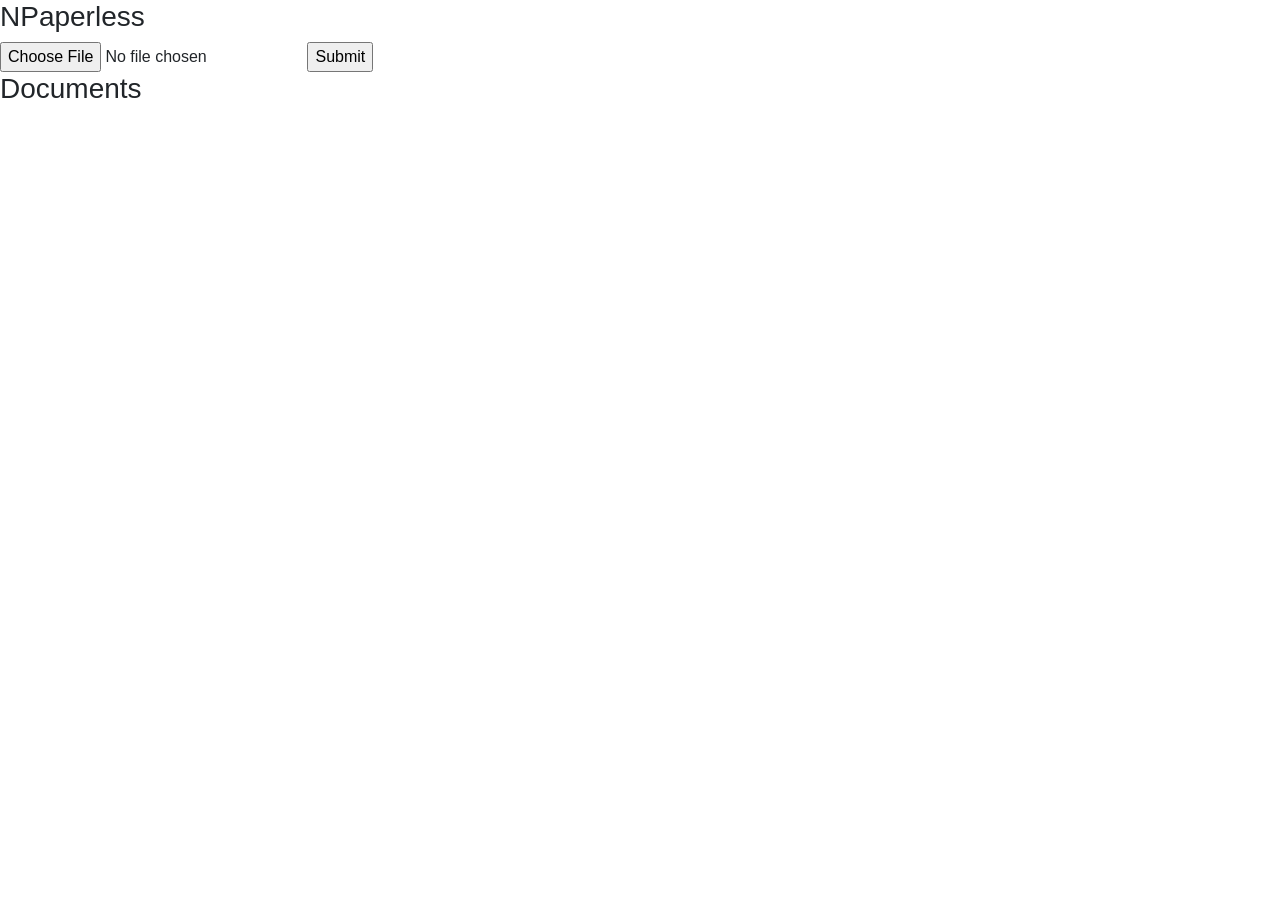
==== FrontEnd/index.html @ 7cb1e510 "idk" ====
<!DOCTYPE html>
<html lang="en">
<head>
    <meta charset="UTF-8">
    <meta name="viewport" content="width=device-width, initial-scale=1.0">
    <title>NPaperless</title>
    <link rel="stylesheet" href="https://cdn.jsdelivr.net/npm/bootstrap@4.3.1/dist/css/bootstrap.min.css" integrity="sha384-ggOyR0iXCbMQv3Xipma34MD+dH/1fQ784/j6cY/iJTQUOhcWr7x9JvoRxT2MZw1T" crossorigin="anonymous">
</head>
<body>
    <h3>NPaperless</h3>

    <form method="post">
        <input type="file" id="myFile" name="filename" required>
        <input type="submit">
    </form>
    
    <h3>Documents</h3>
    <ul id="documents"></ul>

    <script src="index.js"></script>
    <script src="https://code.jquery.com/jquery-3.3.1.slim.min.js" integrity="sha384-q8i/X+965DzO0rT7abK41JStQIAqVgRVzpbzo5smXKp4YfRvH+8abtTE1Pi6jizo" crossorigin="anonymous"></script>
    <script src="https://cdn.jsdelivr.net/npm/popper.js@1.14.7/dist/umd/popper.min.js" integrity="sha384-UO2eT0CpHqdSJQ6hJty5KVphtPhzWj9WO1clHTMGa3JDZwrnQq4sF86dIHNDz0W1" crossorigin="anonymous"></script>
    <script src="https://cdn.jsdelivr.net/npm/bootstrap@4.3.1/dist/js/bootstrap.min.js" integrity="sha384-JjSmVgyd0p3pXB1rRibZUAYoIIy6OrQ6VrjIEaFf/nJGzIxFDsf4x0xIM+B07jRM" crossorigin="anonymous"></script>
</body>
</html>
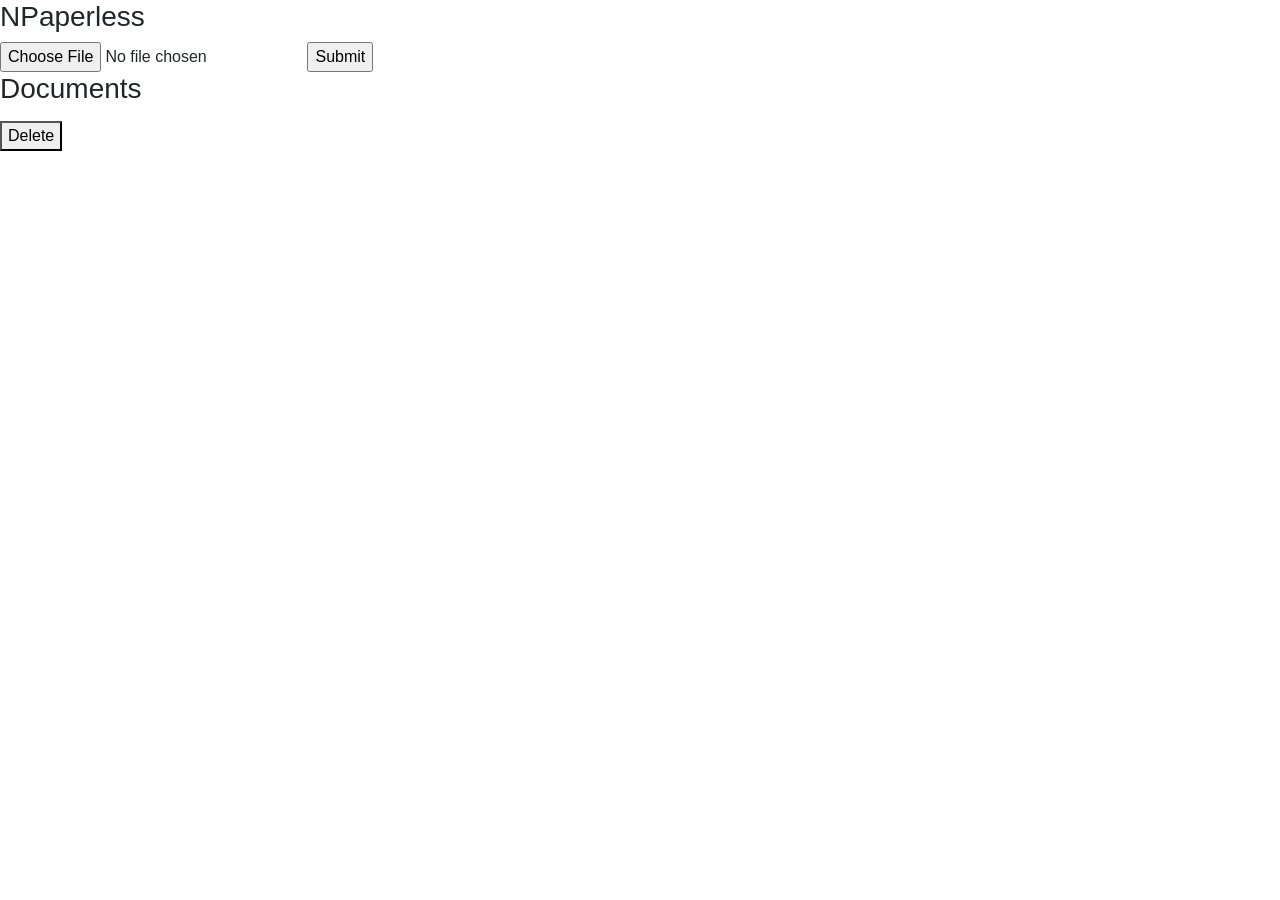
==== commit 2cb1756b: "Added delete functionality" ====
--- a/FrontEnd/index.html
+++ b/FrontEnd/index.html
@@ -5,6 +5,7 @@
     <meta name="viewport" content="width=device-width, initial-scale=1.0">
     <title>NPaperless</title>
     <link rel="stylesheet" href="https://cdn.jsdelivr.net/npm/bootstrap@4.3.1/dist/css/bootstrap.min.css" integrity="sha384-ggOyR0iXCbMQv3Xipma34MD+dH/1fQ784/j6cY/iJTQUOhcWr7x9JvoRxT2MZw1T" crossorigin="anonymous">
+    <link rel="stylesheet" href="style.css">
 </head>
 <body>
     <h3>NPaperless</h3>
@@ -16,6 +17,7 @@
     
     <h3>Documents</h3>
     <ul id="documents"></ul>
+    <button id="delete">Delete</button>
 
     <script src="index.js"></script>
     <script src="https://code.jquery.com/jquery-3.3.1.slim.min.js" integrity="sha384-q8i/X+965DzO0rT7abK41JStQIAqVgRVzpbzo5smXKp4YfRvH+8abtTE1Pi6jizo" crossorigin="anonymous"></script>
--- a/FrontEnd/style.css
+++ b/FrontEnd/style.css
@@ -0,0 +1,3 @@
+.selected {
+    background: lightgreen;
+}
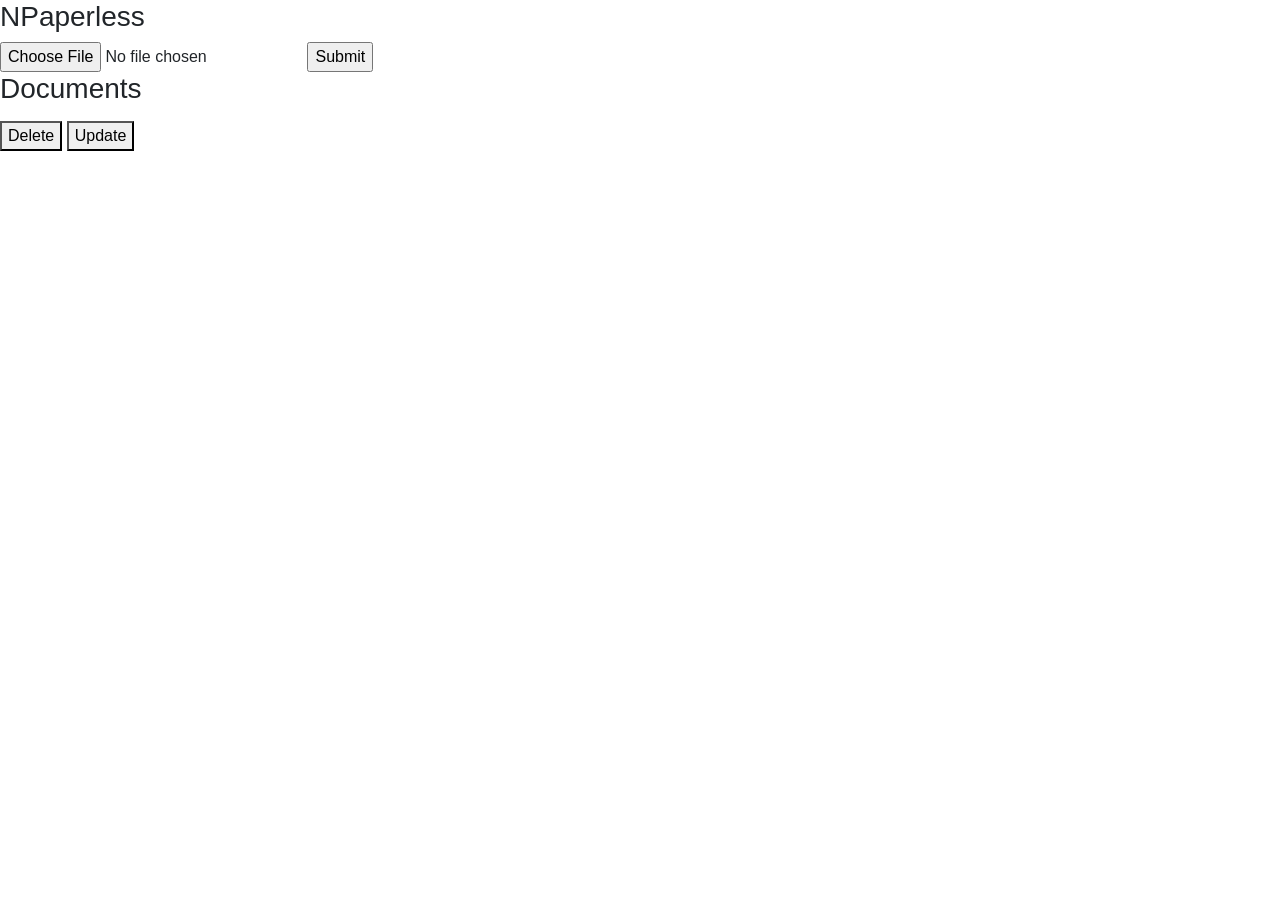
==== commit 5ae0019e: "starting update funciton" ====
--- a/FrontEnd/index.html
+++ b/FrontEnd/index.html
@@ -18,6 +18,7 @@
     <h3>Documents</h3>
     <ul id="documents"></ul>
     <button id="delete">Delete</button>
+    <button id="update">Update</button>
 
     <script src="index.js"></script>
     <script src="https://code.jquery.com/jquery-3.3.1.slim.min.js" integrity="sha384-q8i/X+965DzO0rT7abK41JStQIAqVgRVzpbzo5smXKp4YfRvH+8abtTE1Pi6jizo" crossorigin="anonymous"></script>
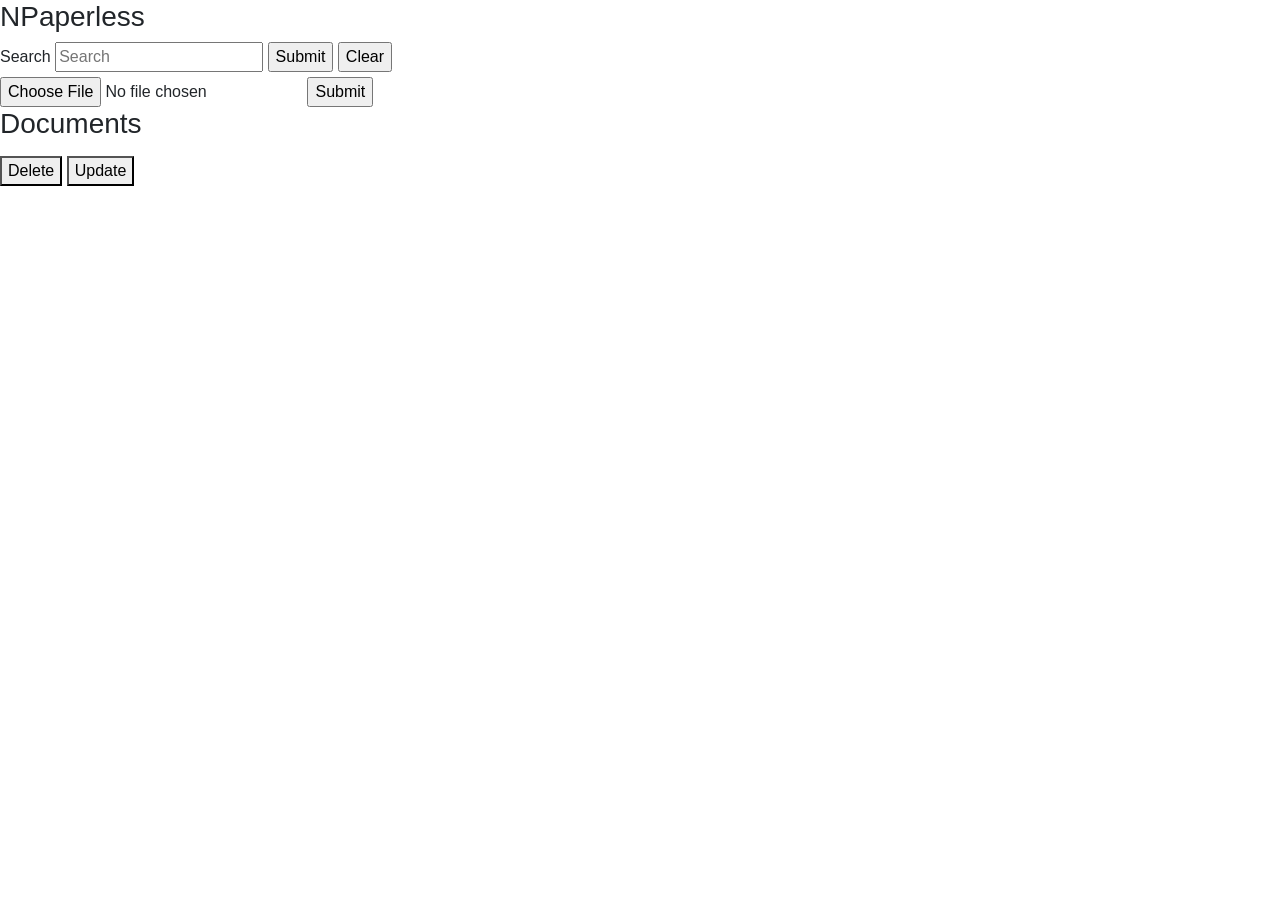
==== commit 2088ef35: "Added searching function, refactored some code (appsettings.json,...), put Logging in separate proje" ====
--- a/FrontEnd/index.html
+++ b/FrontEnd/index.html
@@ -10,7 +10,16 @@
 <body>
     <h3>NPaperless</h3>
 
-    <form method="post">
+    <search>
+        <form id="searchForm">
+            <label for="search">Search</label>
+            <input type="text" id="search" placeholder="Search">
+            <input type="submit">
+            <input id="clear" type="button" value="Clear">
+        </form>
+    </search>
+    
+    <form id="uploadForm">
         <input type="file" id="myFile" name="filename" required>
         <input type="submit">
     </form>
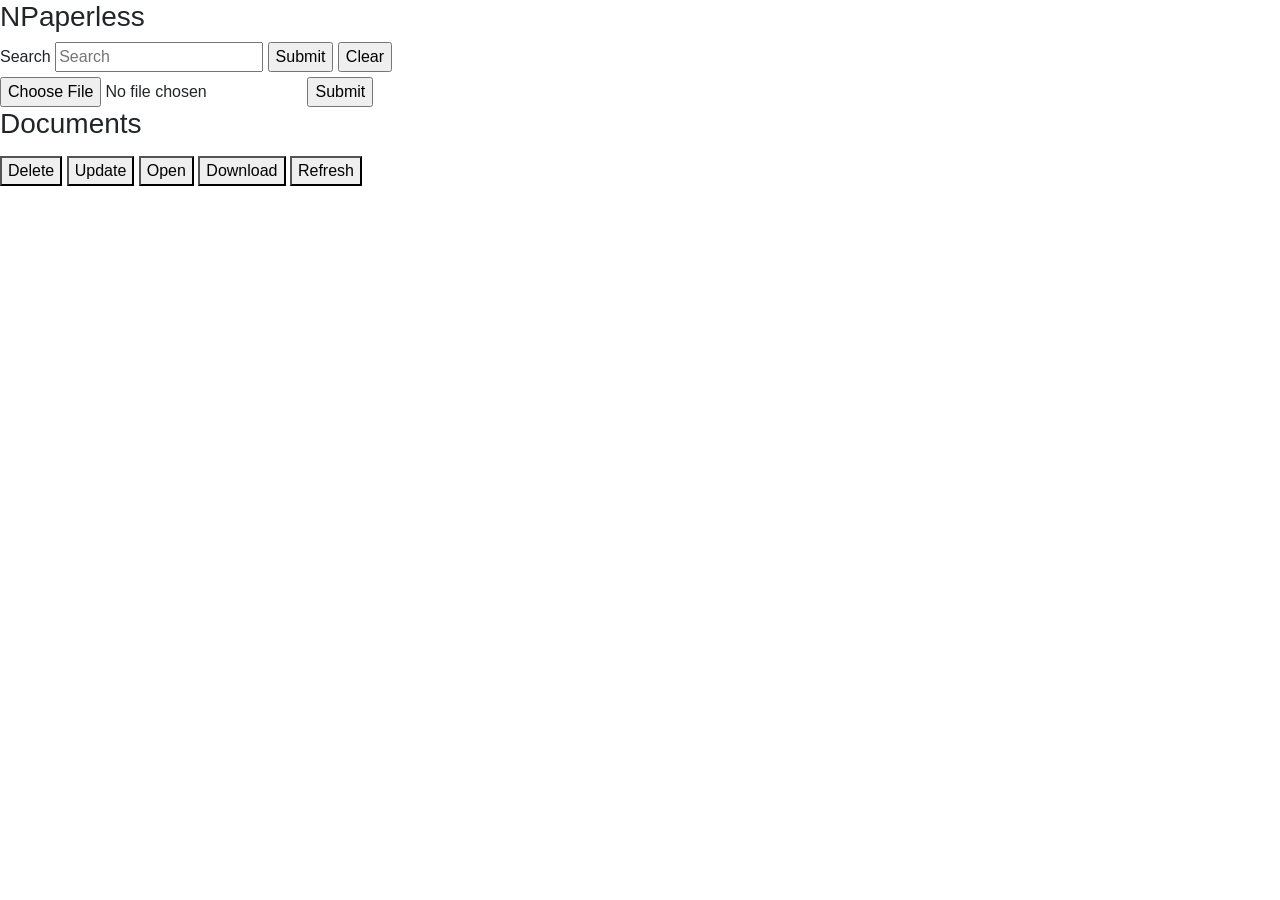
==== commit 35235d57: "Added open and download functionality, fixed search, refactored code" ====
--- a/FrontEnd/index.html
+++ b/FrontEnd/index.html
@@ -28,6 +28,9 @@
     <ul id="documents"></ul>
     <button id="delete">Delete</button>
     <button id="update">Update</button>
+    <button id="open">Open</button>
+    <button id="download">Download</button>
+    <button id="refresh">Refresh</button>
 
     <script src="index.js"></script>
     <script src="https://code.jquery.com/jquery-3.3.1.slim.min.js" integrity="sha384-q8i/X+965DzO0rT7abK41JStQIAqVgRVzpbzo5smXKp4YfRvH+8abtTE1Pi6jizo" crossorigin="anonymous"></script>
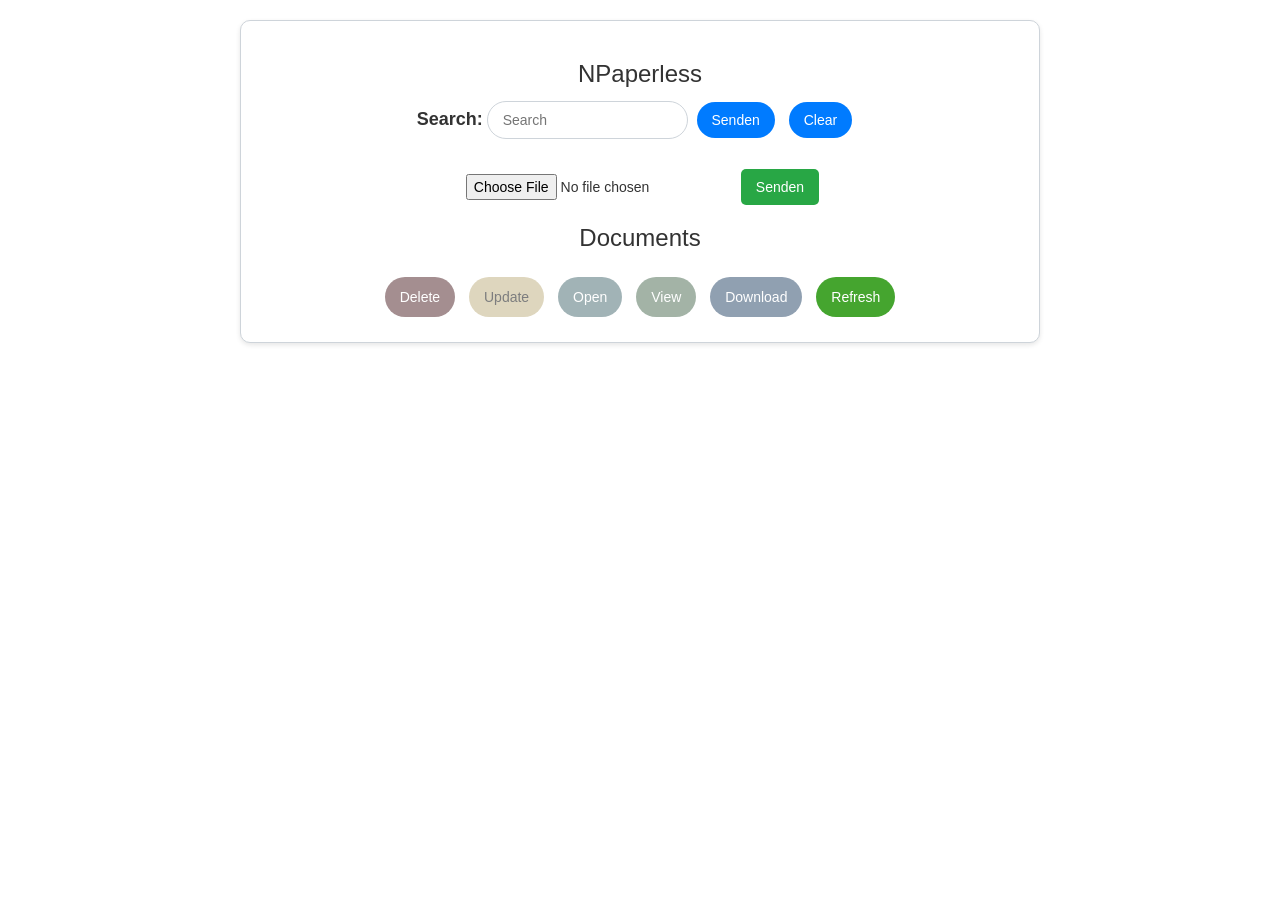
==== commit 0abc0445: "Fixed search displaying old titles, added preview" ====
--- a/FrontEnd/index.html
+++ b/FrontEnd/index.html
@@ -8,33 +8,52 @@
     <link rel="stylesheet" href="style.css">
 </head>
 <body>
-    <h3>NPaperless</h3>
+    <div class="container">
+        <h3>NPaperless</h3>
+    
+        <div id="searchForm">
+            <form>
+                <label for="search">Search:</label>
+                <input type="text" id="search" placeholder="Search">
+                <input type="submit" value="Senden">
+                <input id="clear" type="button" value="Clear">
+            </form>
+        </div>
 
-    <search>
-        <form id="searchForm">
-            <label for="search">Search</label>
-            <input type="text" id="search" placeholder="Search">
-            <input type="submit">
-            <input id="clear" type="button" value="Clear">
+        <form id="uploadForm">
+            <input type="file" id="myFile" name="filename" required>
+            <input type="submit" value="Senden">
         </form>
-    </search>
     
-    <form id="uploadForm">
-        <input type="file" id="myFile" name="filename" required>
-        <input type="submit">
-    </form>
+        <h3>Documents</h3>
+        <ul id="documents">
+            <li>Paul_Bogza_Proposal.pdf</li>
+            <li>Udemy_Cert.pdf</li>
+        </ul>
     
-    <h3>Documents</h3>
-    <ul id="documents"></ul>
-    <button id="delete">Delete</button>
-    <button id="update">Update</button>
-    <button id="open">Open</button>
-    <button id="download">Download</button>
-    <button id="refresh">Refresh</button>
+        <div class="text-center">
+            <button id="delete" class="btn btn-danger">Delete</button>
+            <button id="update" class="btn btn-warning text-dark">Update</button>
+            <button id="open" class="btn btn-info">Open</button>
+            <button id="view" class="btn btn-success">View</button>
+            <button id="download" class="btn btn-primary">Download</button>
+            <button id="refresh" class="btn btn-secondary">Refresh</button>
+        </div>
 
-    <script src="index.js"></script>
+        <div id="previewContainer" style="display: none;">
+            <button id="closePreview" class="btn btn-danger mb-3">Close Preview</button>
+            <iframe id="preview" src=""></iframe>
+        </div>
+    </div>
+    
     <script src="https://code.jquery.com/jquery-3.3.1.slim.min.js" integrity="sha384-q8i/X+965DzO0rT7abK41JStQIAqVgRVzpbzo5smXKp4YfRvH+8abtTE1Pi6jizo" crossorigin="anonymous"></script>
     <script src="https://cdn.jsdelivr.net/npm/popper.js@1.14.7/dist/umd/popper.min.js" integrity="sha384-UO2eT0CpHqdSJQ6hJty5KVphtPhzWj9WO1clHTMGa3JDZwrnQq4sF86dIHNDz0W1" crossorigin="anonymous"></script>
     <script src="https://cdn.jsdelivr.net/npm/bootstrap@4.3.1/dist/js/bootstrap.min.js" integrity="sha384-JjSmVgyd0p3pXB1rRibZUAYoIIy6OrQ6VrjIEaFf/nJGzIxFDsf4x0xIM+B07jRM" crossorigin="anonymous"></script>
+    
+    <link rel="stylesheet" href="https://maxcdn.bootstrapcdn.com/bootstrap/3.4.1/css/bootstrap.min.css">
+    <script src="https://ajax.googleapis.com/ajax/libs/jquery/3.7.1/jquery.min.js"></script>
+    <script src="https://maxcdn.bootstrapcdn.com/bootstrap/3.4.1/js/bootstrap.min.js"></script>
+
+    <script src="index.js"></script>
 </body>
 </html>
--- a/FrontEnd/style.css
+++ b/FrontEnd/style.css
@@ -1,3 +1,176 @@
 .selected {
-    background: lightgreen;
+    background: lightgreen !important;
+}
+
+/* General styling */
+body {
+    font-family: Arial, sans-serif;
+    background-color: #f8f9fa;
+    margin: 0;
+    padding: 20px;
+}
+
+*:disabled,
+*[disabled] {
+    cursor: not-allowed;
+    filter: grayscale(80%);
+}
+
+/* Center alignment for all content */
+.container {
+    max-width: 800px;
+    margin: 0 auto;
+    padding: 20px;
+    background-color: white;
+    border: 1px solid #ced4da;
+    border-radius: 10px;
+    box-shadow: 0px 2px 5px rgba(0, 0, 0, 0.1);
+}
+
+h3 {
+    margin-bottom: 20px;
+    color: #343a40;
+    text-align: center;
+}
+
+/* Center alignment for the search form */
+#searchForm {
+    display: flex;
+    flex-direction: column;
+    align-items: center;
+    margin-bottom: 20px;
+}
+
+#searchForm label {
+    font-weight: bold;
+    margin-bottom: 10px;
+    font-size: 18px;
+}
+
+#searchForm input[type="text"] {
+    width: 45%; /* Adjust width to fit nicely in the container */
+    border-radius: 20px;
+    border: 1px solid #ced4da;
+    padding: 8px 15px;
+    margin-bottom: 10px; /* Space between text field and buttons */
+}
+
+#searchForm input[type="submit"],
+#searchForm input[type="button"] {
+    margin: 5px;
+    border-radius: 20px;
+    border: none;
+    padding: 8px 15px;
+    background-color: #007bff;
+    color: white;
+    cursor: pointer;
+}
+
+#searchForm input[type="submit"]:hover,
+#searchForm input[type="button"]:hover {
+    background-color: #0056b3;
+}
+
+
+/* File upload form */
+#uploadForm {
+    display: flex;
+    justify-content: center; /* Center the elements horizontally */
+    align-items: center;    /* Align elements vertically */
+    margin-bottom: 20px;
+}
+
+#uploadForm input[type="file"] {
+    #border: 1px solid #ced4da;
+    #border-radius: 5px;
+    padding: 5px;
+    margin-right: 5px; /* Small gap between file input and button */
+}
+
+#uploadForm input[type="submit"] {
+    border-radius: 5px;
+    border: none;
+    padding: 8px 15px;
+    background-color: #28a745;
+    color: white;
+    cursor: pointer;
+}
+
+#uploadForm input[type="submit"]:hover {
+    background-color: #218838;
+}
+
+
+/* Document list */
+#documents {
+    list-style-type: none;
+    padding: 0;
+    margin-bottom: 20px;
+    text-align: left;
+}
+
+#documents li {
+    background-color: white;
+    border: 1px solid #ced4da;
+    margin: 5px 0;
+    padding: 10px 15px;
+    border-radius: 5px;
+    cursor: pointer;
+    transition: background-color 0.3s ease;
+}
+
+#documents li:hover {
+    background-color: #e9ecef;
+}
+
+/* Action buttons */
+.text-center button {
+    margin: 5px;
+    border-radius: 20px;
+    border: none;
+    padding: 10px 15px;
+    cursor: pointer;
+    color: white;
+}
+
+#delete {
+    background-color: #dc3545;
+}
+
+#update {
+    background-color: #ffc107;
+    color: black;
+}
+
+#open {
+    background-color: #17a2b8;
+}
+
+#download {
+    background-color: #007bff;
+}
+
+#refresh {
+    background-color: #45a52f;
+}
+
+button:hover {
+    opacity: 0.85;
+}
+
+/* Style for the preview container */
+#previewContainer {
+    margin-top: 20px;
+    padding-top: 20px;
+    border-top: 1px solid #ced4da;
+    text-align: center;
+}
+
+/* Style for the preview iframe */
+#preview {
+    width: 100%;
+    height: 500px;
+    border: 1px solid #ced4da;
+    border-radius: 5px;
+    box-shadow: 0px 2px 5px rgba(0, 0, 0, 0.1);
 }
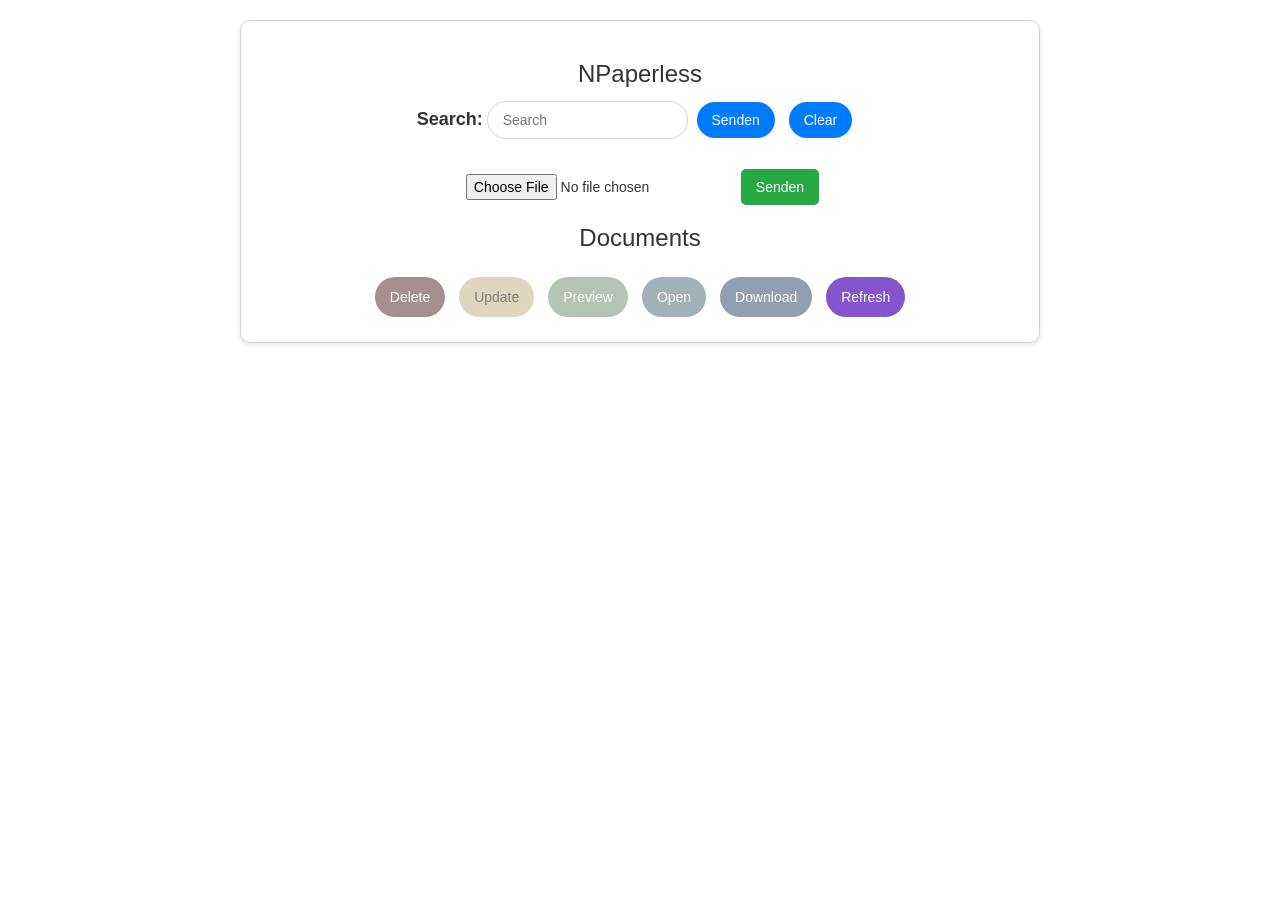
==== commit 5303eef8: "Small visual changes and js fixes" ====
--- a/FrontEnd/index.html
+++ b/FrontEnd/index.html
@@ -26,16 +26,13 @@
         </form>
     
         <h3>Documents</h3>
-        <ul id="documents">
-            <li>Paul_Bogza_Proposal.pdf</li>
-            <li>Udemy_Cert.pdf</li>
-        </ul>
+        <ul id="documents"></ul>
     
         <div class="text-center">
             <button id="delete" class="btn btn-danger">Delete</button>
             <button id="update" class="btn btn-warning text-dark">Update</button>
+            <button id="view" class="btn btn-success">Preview</button>
             <button id="open" class="btn btn-info">Open</button>
-            <button id="view" class="btn btn-success">View</button>
             <button id="download" class="btn btn-primary">Download</button>
             <button id="refresh" class="btn btn-secondary">Refresh</button>
         </div>
--- a/FrontEnd/style.css
+++ b/FrontEnd/style.css
@@ -151,7 +151,11 @@
 }
 
 #refresh {
-    background-color: #45a52f;
+    background-color: #8455cd;
+}
+
+#view {
+    background-color: #5cb85c;
 }
 
 button:hover {
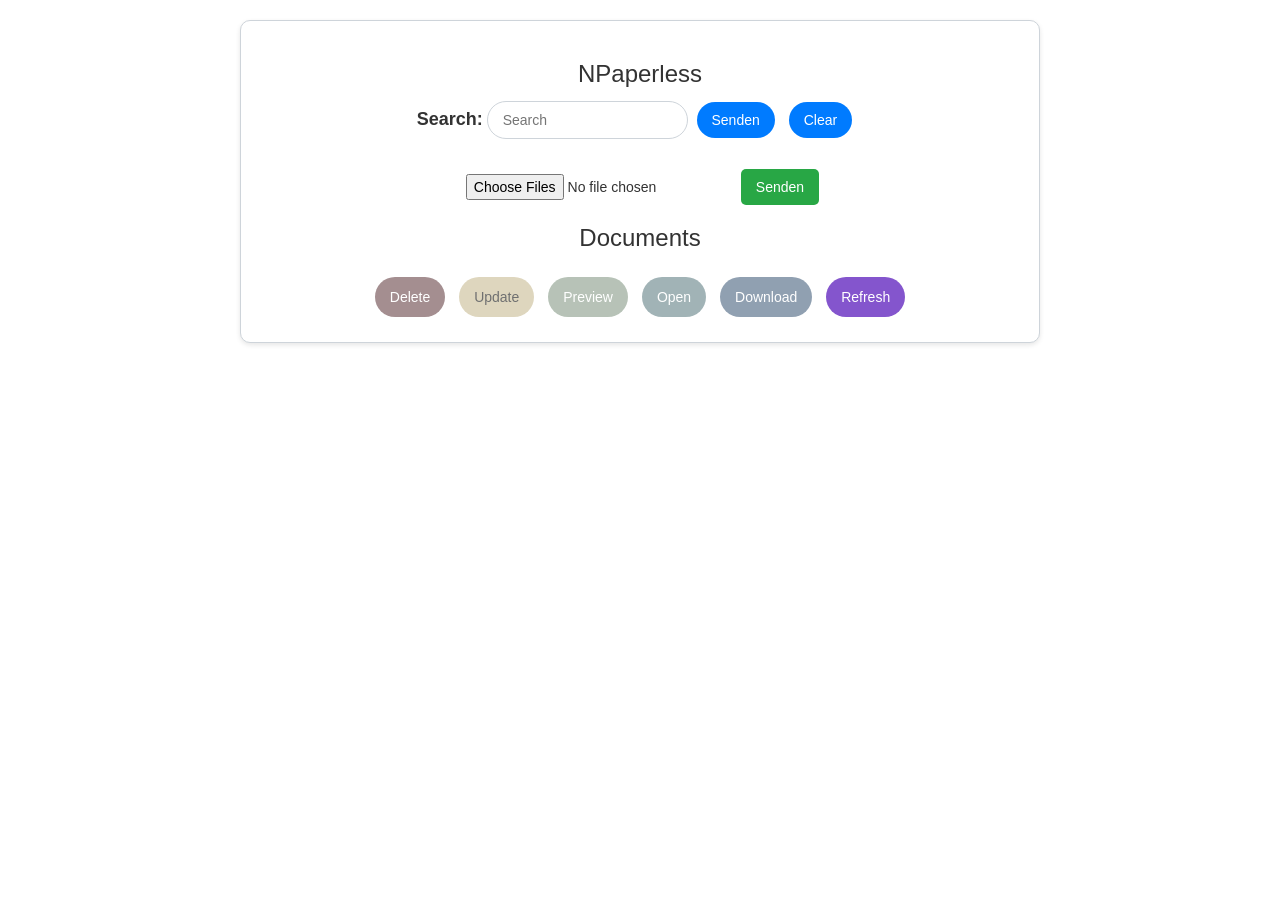
==== commit ec368905: "Making the queue synchronized to prevent crashing on multi-file upload due to memory shortage" ====
--- a/FrontEnd/index.html
+++ b/FrontEnd/index.html
@@ -21,7 +21,7 @@
         </div>
 
         <form id="uploadForm">
-            <input type="file" id="myFile" name="filename" required>
+            <input type="file" id="myFile" name="filename" required multiple>
             <input type="submit" value="Senden">
         </form>
     
@@ -30,7 +30,7 @@
     
         <div class="text-center">
             <button id="delete" class="btn btn-danger">Delete</button>
-            <button id="update" class="btn btn-warning text-dark">Update</button>
+            <button id="update" class="btn btn-warning">Update</button>
             <button id="view" class="btn btn-success">Preview</button>
             <button id="open" class="btn btn-info">Open</button>
             <button id="download" class="btn btn-primary">Download</button>
--- a/FrontEnd/style.css
+++ b/FrontEnd/style.css
@@ -139,7 +139,6 @@
 
 #update {
     background-color: #ffc107;
-    color: black;
 }
 
 #open {
